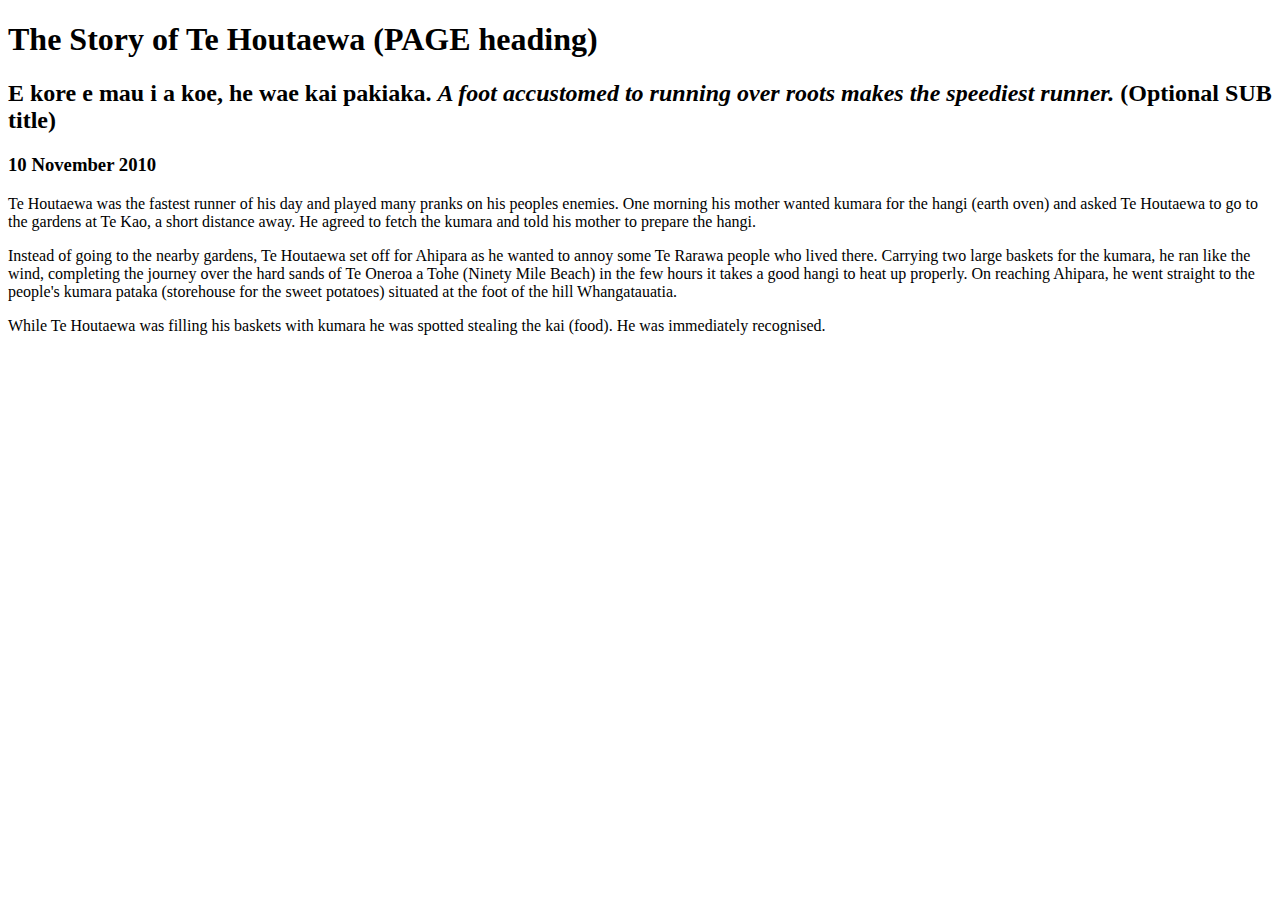
==== blog/c1-reflection-blog.html @ d5b09a19 "setup blog directory" ====
<!DOCTYPE html>
<html>
  <head>
    <title>Stories and Legends (PAGE title) </title>
    <meta charset="UTF-8">
    <link href="your-stylesheet-link-here.css" rel="stylesheet" type="text/css">
  </head>

  <body>
    <h1>The Story of Te Houtaewa (PAGE heading)</h1>
    <h2>E kore e mau i a koe, he wae kai pakiaka. <em>A foot accustomed to running over roots makes the speediest runner.</em> (Optional SUB title) </h2>
    <h3>10 November 2010</h3>

    <p>
      Te Houtaewa was the fastest runner of his day and played many pranks on his peoples enemies. One morning his mother wanted kumara for the hangi (earth oven) and asked Te Houtaewa to go to the gardens at Te Kao, a short distance away. He agreed to fetch the kumara and told his mother to prepare the hangi.
    </p>
    <p>
      Instead of going to the nearby gardens, Te Houtaewa set off for Ahipara as he wanted to annoy some Te Rarawa people who lived there. Carrying two large baskets for the kumara, he ran like the wind, completing the journey over the hard sands of Te Oneroa a Tohe (Ninety Mile Beach) in the few hours it takes a good hangi to heat up properly. On reaching Ahipara, he went straight to the people's kumara pataka (storehouse for the sweet potatoes) situated at the foot of the hill Whangatauatia.
    </p>
    <p>
      While Te Houtaewa was filling his baskets with kumara he was spotted stealing the kai (food). He was immediately recognised.
    </p>

    <!-- this is a comment. -->

  </body>
</html>
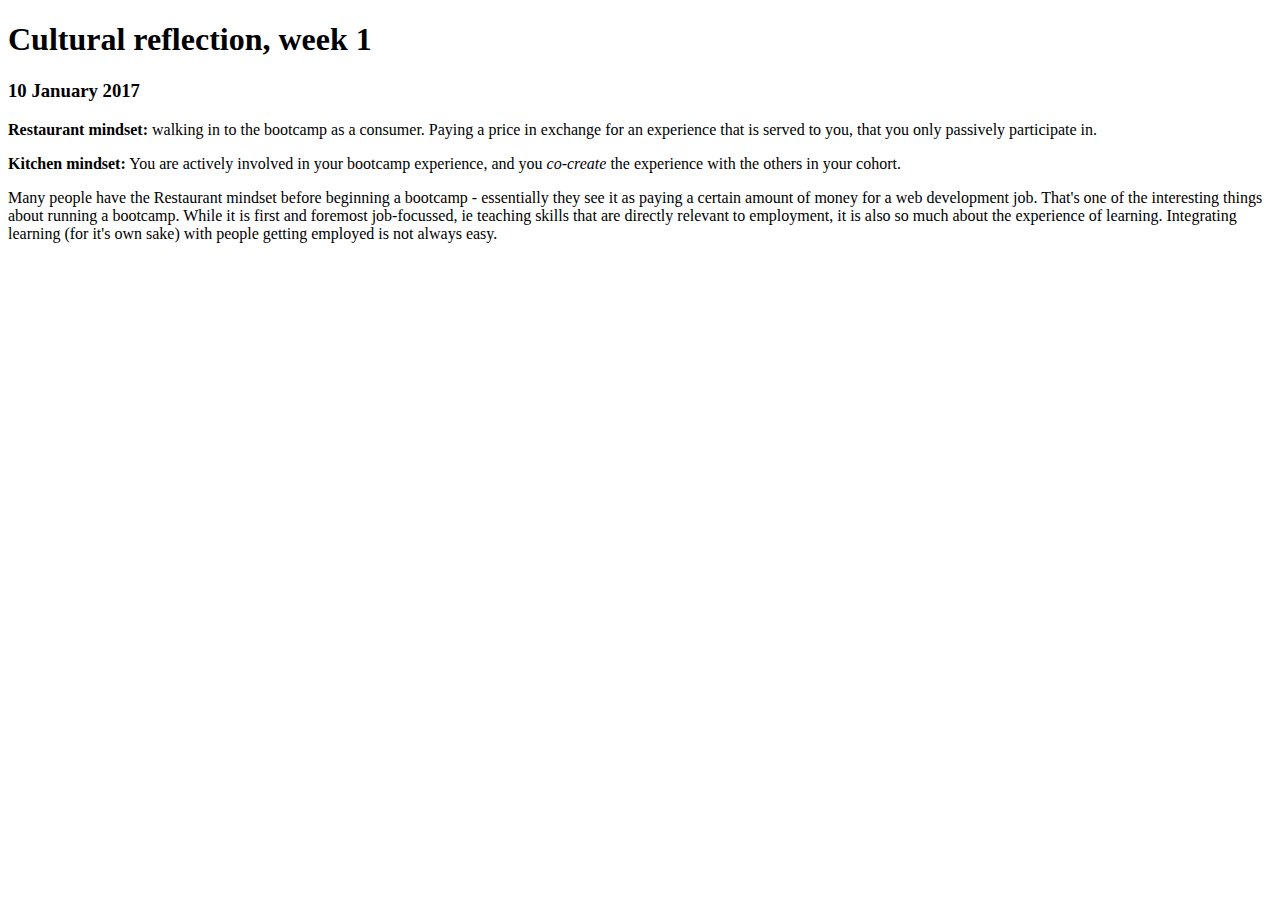
==== commit 101a0a87: "add week 1 content to reflection blog" ====
--- a/blog/c1-reflection-blog.html
+++ b/blog/c1-reflection-blog.html
@@ -1,27 +1,24 @@
 <!DOCTYPE html>
 <html>
   <head>
-    <title>Stories and Legends (PAGE title) </title>
+    <title>Cultural reflection, week 1</title>
     <meta charset="UTF-8">
     <link href="your-stylesheet-link-here.css" rel="stylesheet" type="text/css">
   </head>
 
   <body>
-    <h1>The Story of Te Houtaewa (PAGE heading)</h1>
-    <h2>E kore e mau i a koe, he wae kai pakiaka. <em>A foot accustomed to running over roots makes the speediest runner.</em> (Optional SUB title) </h2>
-    <h3>10 November 2010</h3>
+    <h1>Cultural reflection, week 1</h1>
+    <h3>10 January 2017</h3>
 
     <p>
-      Te Houtaewa was the fastest runner of his day and played many pranks on his peoples enemies. One morning his mother wanted kumara for the hangi (earth oven) and asked Te Houtaewa to go to the gardens at Te Kao, a short distance away. He agreed to fetch the kumara and told his mother to prepare the hangi.
-    </p>
-    <p>
-      Instead of going to the nearby gardens, Te Houtaewa set off for Ahipara as he wanted to annoy some Te Rarawa people who lived there. Carrying two large baskets for the kumara, he ran like the wind, completing the journey over the hard sands of Te Oneroa a Tohe (Ninety Mile Beach) in the few hours it takes a good hangi to heat up properly. On reaching Ahipara, he went straight to the people's kumara pataka (storehouse for the sweet potatoes) situated at the foot of the hill Whangatauatia.
-    </p>
-    <p>
-      While Te Houtaewa was filling his baskets with kumara he was spotted stealing the kai (food). He was immediately recognised.
+      <b>Restaurant mindset:</b> walking in to the bootcamp as a consumer. Paying a price in exchange for an experience that is served to you, that you only passively participate in.
     </p>
 
-    <!-- this is a comment. -->
+    <p>
+      <b>Kitchen mindset:</b> You are actively involved in your bootcamp experience, and you <em>co-create</em> the experience with the others in your cohort.
+    </p>
 
-  </body>
+    <p>Many people have the Restaurant mindset before beginning a bootcamp - essentially they see it as paying a certain amount of money for a web development job. That's one of the interesting things about running a bootcamp. While it is first and foremost job-focussed, ie teaching skills that are directly relevant to employment, it is also so much about the experience of learning. Integrating learning (for it's own sake) with people getting employed is not always easy.</p>
+
+    </body>
 </html>
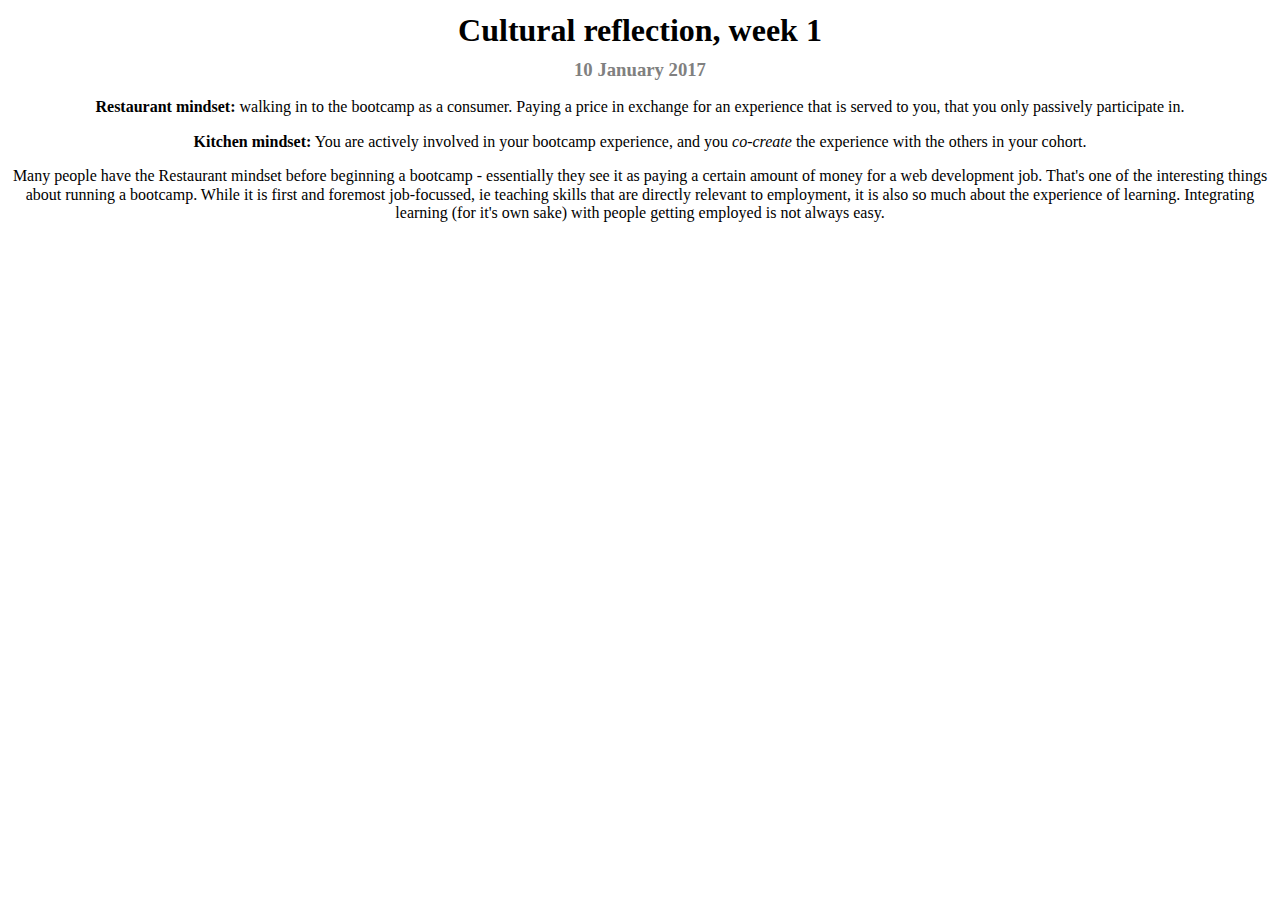
==== commit 4a9d3171: "add css stylesheet" ====
--- a/blog/c1-reflection-blog.html
+++ b/blog/c1-reflection-blog.html
@@ -3,7 +3,7 @@
   <head>
     <title>Cultural reflection, week 1</title>
     <meta charset="UTF-8">
-    <link href="your-stylesheet-link-here.css" rel="stylesheet" type="text/css">
+    <link rel="stylesheet" href="/styles/main.css" type="text/css"> <!-- Most new browsers don't need type=text/css but some old ones do -->
   </head>
 
   <body>
--- a/styles/main.css
+++ b/styles/main.css
@@ -0,0 +1,14 @@
+body {
+  font: Arial, helvetica, sans-serif;
+  line-height: 115%;
+  background-image: url("https://www.phc-law.com/wp-content/uploads/2013/06/Background-opera-speeddials-community-web-simple-backgrounds.jpg");
+  text-align: center;
+}
+
+h3 {
+  color: grey;
+}
+
+.footer {
+  text-align: left;
+}
